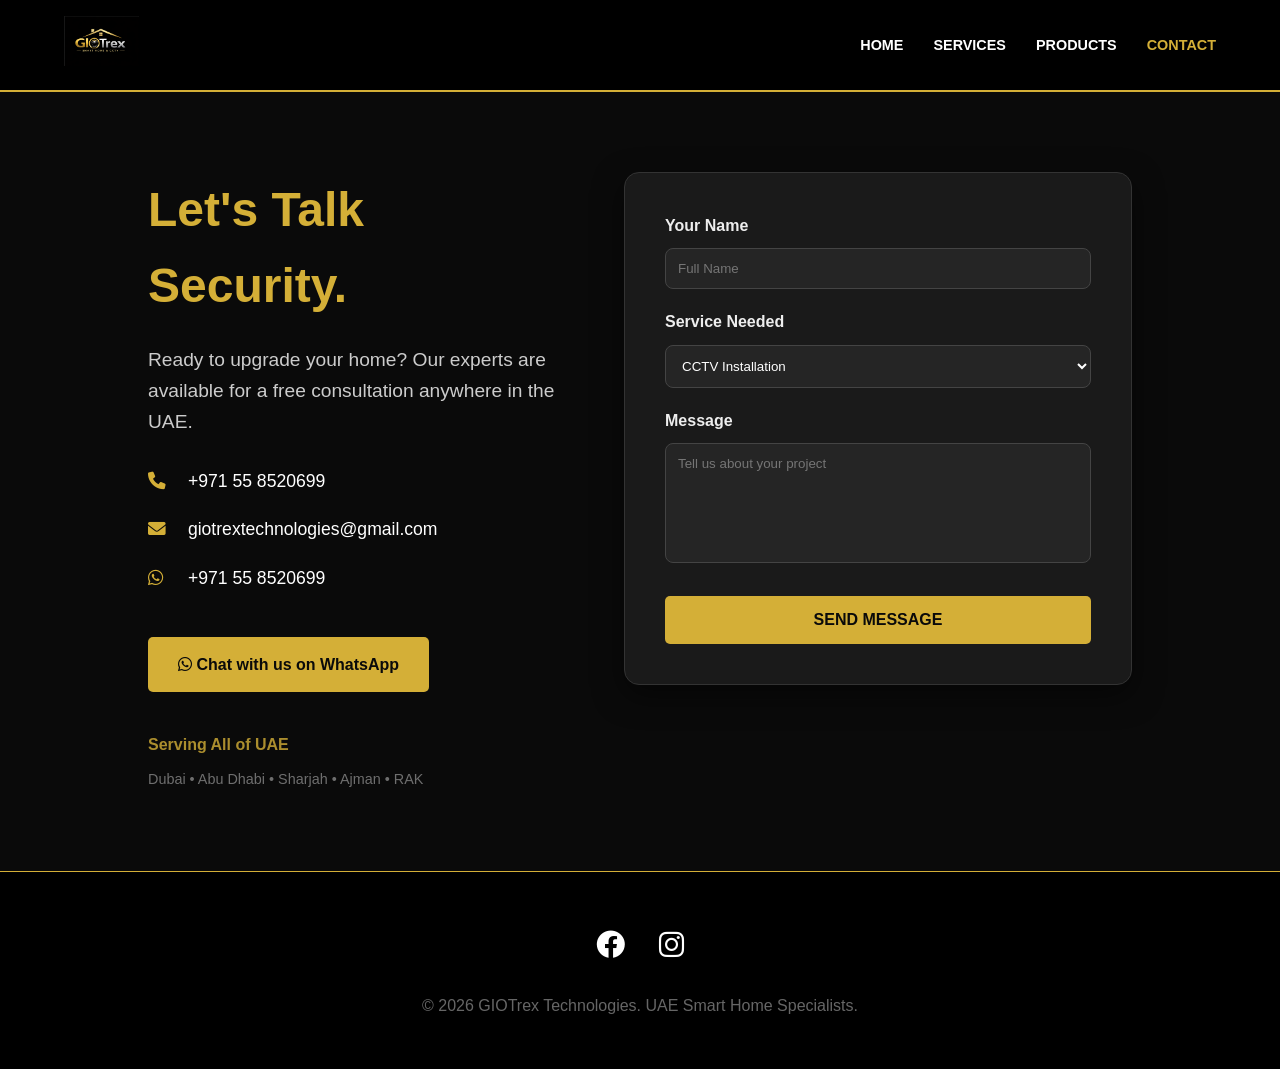
==== about.html @ 2782e034 "Add files via upload" ====
<!DOCTYPE html>
<html lang="en">
<head>
    <meta charset="UTF-8">
    <meta name="viewport" content="width=device-width, initial-scale=1.0">
    <link rel="stylesheet" href="style.css">
    <link rel="stylesheet" href="https://cdnjs.cloudflare.com/ajax/libs/font-awesome/6.0.0/css/all.min.css">
    <title>Contact Us | GIOTrex</title>
</head>
<body class="page-animate">
    <nav>
        <div class="logo"><img src="logo.png" alt="GIOTrex Logo"></div>
        <ul>
            <li><a href="index.html">Home</a></li>
            <li><a href="services.html">Services</a></li>
            <li><a href="products.html">Products</a></li>
            <li><a href="about.html" class="active">Contact</a></li>
        </ul>
    </nav>

    <section class="section-padding">
        <div style="display: flex; flex-wrap: wrap; gap: 50px; align-items: flex-start; max-width: 1200px; margin: 0 auto; padding: 0 20px;">
            
            <div style="flex: 1; min-width: 300px;">
                <h1 style="color: var(--gold); font-size: 3rem; margin-bottom: 20px;">Let's Talk Security.</h1>
                <p style="margin-bottom: 30px; font-size: 1.2rem; line-height: 1.6; color: #ccc;">Ready to upgrade your home? Our experts are available for a free consultation anywhere in the UAE.</p>
                
                <div style="margin-bottom: 20px; font-size: 1.1rem;"><i class="fas fa-phone" style="color:var(--gold); width:35px;"></i> +971 55 8520699</div>
                <div style="margin-bottom: 20px; font-size: 1.1rem;"><i class="fas fa-envelope" style="color:var(--gold); width:35px;"></i> giotrextechnologies@gmail.com</div>
                <div style="margin-bottom: 20px; font-size: 1.1rem;"><i class="fab fa-whatsapp" style="color:var(--gold); width:35px;"></i> +971 55 8520699</div>
                
                <a href="https://wa.me/971555209268" target="_blank" class="btn" style="margin-top: 25px; display: inline-block; text-align: center; text-decoration: none; padding: 15px 30px;">
                    <i class="fab fa-whatsapp"></i> Chat with us on WhatsApp
                </a>

                <div style="margin-top: 40px; opacity: 0.8;">
                    <p style="color: var(--gold); font-weight: 600; margin-bottom: 10px;">Serving All of UAE</p>
                    <p style="font-size: 0.9rem; color: #888;">Dubai • Abu Dhabi • Sharjah • Ajman • RAK</p>
                </div>
            </div>

            <div style="flex: 1; min-width: 300px; background: #1a1a1a; padding: 40px; border-radius: 15px; border: 1px solid #333; box-shadow: 0 10px 30px rgba(0,0,0,0.5);">
                <form action="#">
                    <label style="display:block; margin-bottom: 10px; font-weight: 600; color: #eee;">Your Name</label>
                    <input type="text" placeholder="Full Name" style="width:100%; padding:12px; margin-bottom:20px; background:#252525; border:1px solid #444; color:white; border-radius:8px;">
                    
                    <label style="display:block; margin-bottom: 10px; font-weight: 600; color: #eee;">Service Needed</label>
                    <select style="width:100%; padding:12px; margin-bottom:20px; background:#252525; border:1px solid #444; color:white; border-radius:8px;">
                        <option>CCTV Installation</option>
                        <option>Full Smart Home Automation</option>
                        <option>Smart Lock Setup</option>
                        <option>Other / Consultation</option>
                    </select>

                    <label style="display:block; margin-bottom: 10px; font-weight: 600; color: #eee;">Message</label>
                    <textarea placeholder="Tell us about your project" style="width:100%; padding:12px; margin-bottom:25px; background:#252525; border:1px solid #444; color:white; border-radius:8px; height: 120px; resize: none;"></textarea>
                    
                    <button type="submit" class="btn" style="width: 100%; border: none; cursor: pointer; padding: 15px; font-weight: 700; font-size: 1rem;">SEND MESSAGE</button>
                </form>
            </div>
        </div>
    </section>

    <footer>
        <div class="social-links" style="margin-bottom: 25px;">
            <a href="https://www.facebook.com/profile.php?id=61566424485052" target="_blank" style="color:white; margin: 0 15px; font-size: 1.8rem; transition: color 0.3s;" onmouseover="this.style.color='var(--gold)'" onmouseout="this.style.color='white'"><i class="fab fa-facebook"></i></a>
            <a href="https://www.instagram.com/glo_trex?igsh=MW9ub2ViYWZ0OWZ2bA%3D%3D&utm_source=qr" target="_blank" style="color:white; margin: 0 15px; font-size: 1.8rem; transition: color 0.3s;" onmouseover="this.style.color='var(--gold)'" onmouseout="this.style.color='white'"><i class="fab fa-instagram"></i></a>
        </div>
        <p style="color: #666;">&copy; 2026 GIOTrex Technologies. UAE Smart Home Specialists.</p>
    </footer>
</body>
</html>
---- style.css ----
:root {
    --gold: #D4AF37;
    --dark-gold: #996515;
    --black: #0a0a0a;
    --gray: #1a1a1a;
    --white: #ffffff;
}

* {
    margin: 0; padding: 0; box-sizing: border-box;
    font-family: 'Poppins', sans-serif;
}

body {
    background-color: var(--black);
    color: var(--white);
    line-height: 1.6;
    overflow-x: hidden;
}

/* Page Transition Animation */
.page-animate {
    animation: fadeIn 0.8s ease-in-out;
}

@keyframes fadeIn {
    from { opacity: 0; transform: translateY(10px); }
    to { opacity: 1; transform: translateY(0); }
}

/* Navigation - Same on every page */
nav {
    background: rgba(0, 0, 0, 0.95);
    padding: 1rem 5%;
    display: flex;
    justify-content: space-between;
    align-items: center;
    position: sticky;
    top: 0;
    z-index: 1000;
    border-bottom: 2px solid var(--gold);
}

.logo img { height: 50px; }

nav ul { display: flex; list-style: none; }
nav ul li { margin-left: 30px; }
nav ul li a {
    color: var(--white);
    text-decoration: none;
    font-weight: 600;
    text-transform: uppercase;
    font-size: 0.9rem;
    transition: 0.3s;
}
nav ul li a:hover, nav ul li a.active { color: var(--gold); }

/* Common UI Elements */
.section-padding { padding: 80px 10%; }
.btn {
    padding: 12px 30px;
    background: var(--gold);
    color: var(--black);
    text-decoration: none;
    font-weight: bold;
    border-radius: 5px;
    display: inline-block;
    transition: 0.3s;
}
.btn:hover { background: var(--white); transform: scale(1.05); }

/* Footer */
footer {
    padding: 50px 10%;
    text-align: center;
    border-top: 1px solid var(--gold);
    background: #000;
}
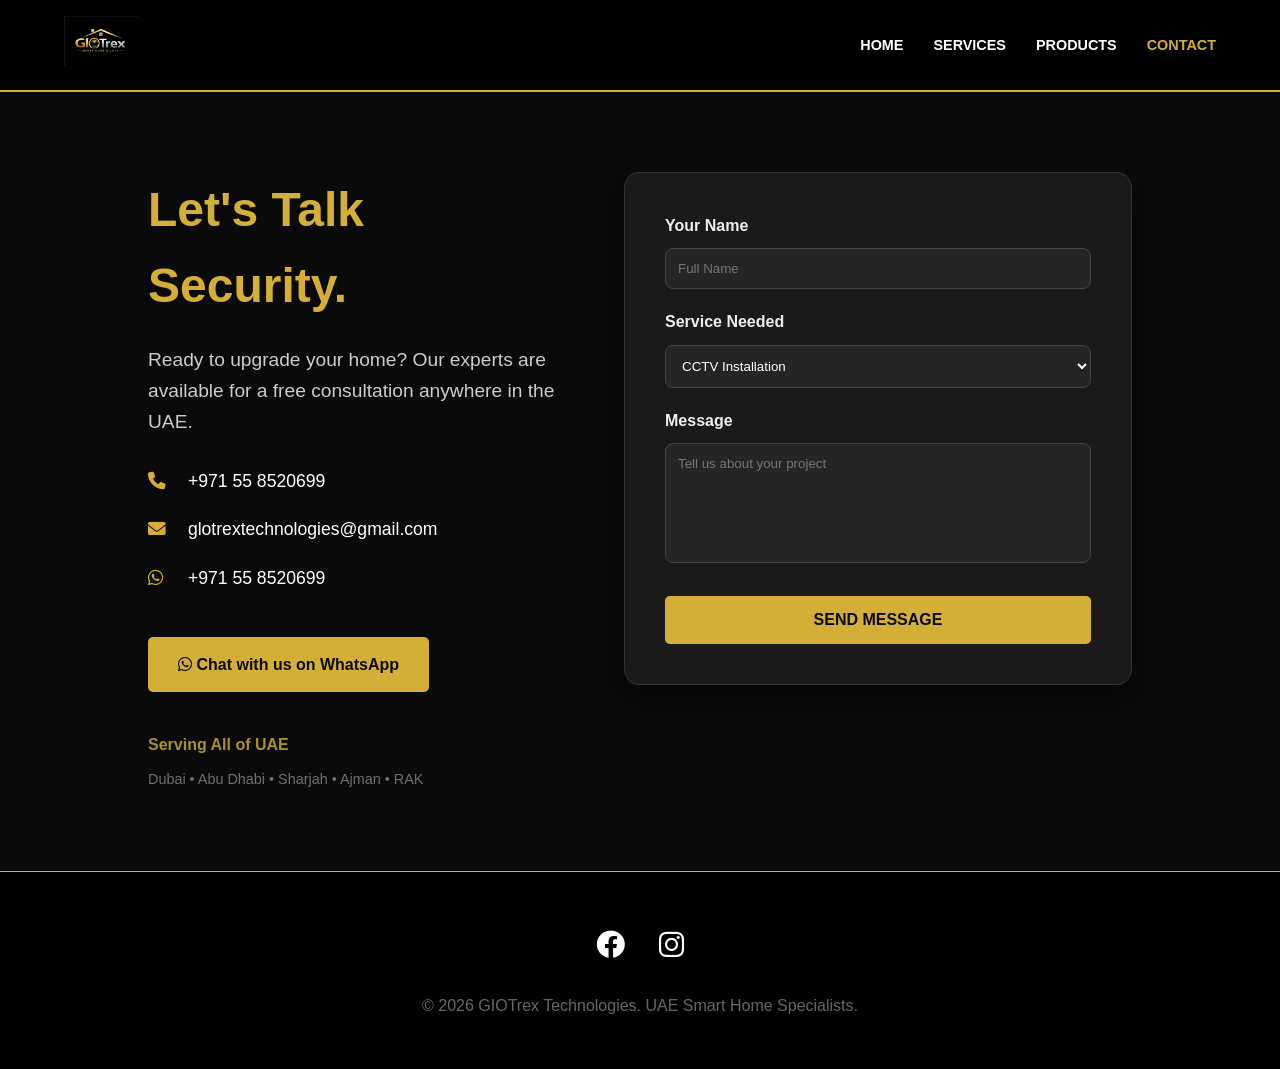
==== commit 5c3f6899: "Update about.html" ====
--- a/about.html
+++ b/about.html
@@ -26,10 +26,10 @@
                 <p style="margin-bottom: 30px; font-size: 1.2rem; line-height: 1.6; color: #ccc;">Ready to upgrade your home? Our experts are available for a free consultation anywhere in the UAE.</p>
                 
                 <div style="margin-bottom: 20px; font-size: 1.1rem;"><i class="fas fa-phone" style="color:var(--gold); width:35px;"></i> +971 55 8520699</div>
-                <div style="margin-bottom: 20px; font-size: 1.1rem;"><i class="fas fa-envelope" style="color:var(--gold); width:35px;"></i> giotrextechnologies@gmail.com</div>
+                <div style="margin-bottom: 20px; font-size: 1.1rem;"><i class="fas fa-envelope" style="color:var(--gold); width:35px;"></i> glotrextechnologies@gmail.com</div>
                 <div style="margin-bottom: 20px; font-size: 1.1rem;"><i class="fab fa-whatsapp" style="color:var(--gold); width:35px;"></i> +971 55 8520699</div>
                 
-                <a href="https://wa.me/971555209268" target="_blank" class="btn" style="margin-top: 25px; display: inline-block; text-align: center; text-decoration: none; padding: 15px 30px;">
+                <a href="https://wa.me/971558520699" target="_blank" class="btn" style="margin-top: 25px; display: inline-block; text-align: center; text-decoration: none; padding: 15px 30px;">
                     <i class="fab fa-whatsapp"></i> Chat with us on WhatsApp
                 </a>
 
@@ -69,4 +69,4 @@
         <p style="color: #666;">&copy; 2026 GIOTrex Technologies. UAE Smart Home Specialists.</p>
     </footer>
 </body>
-</html>+</html>
